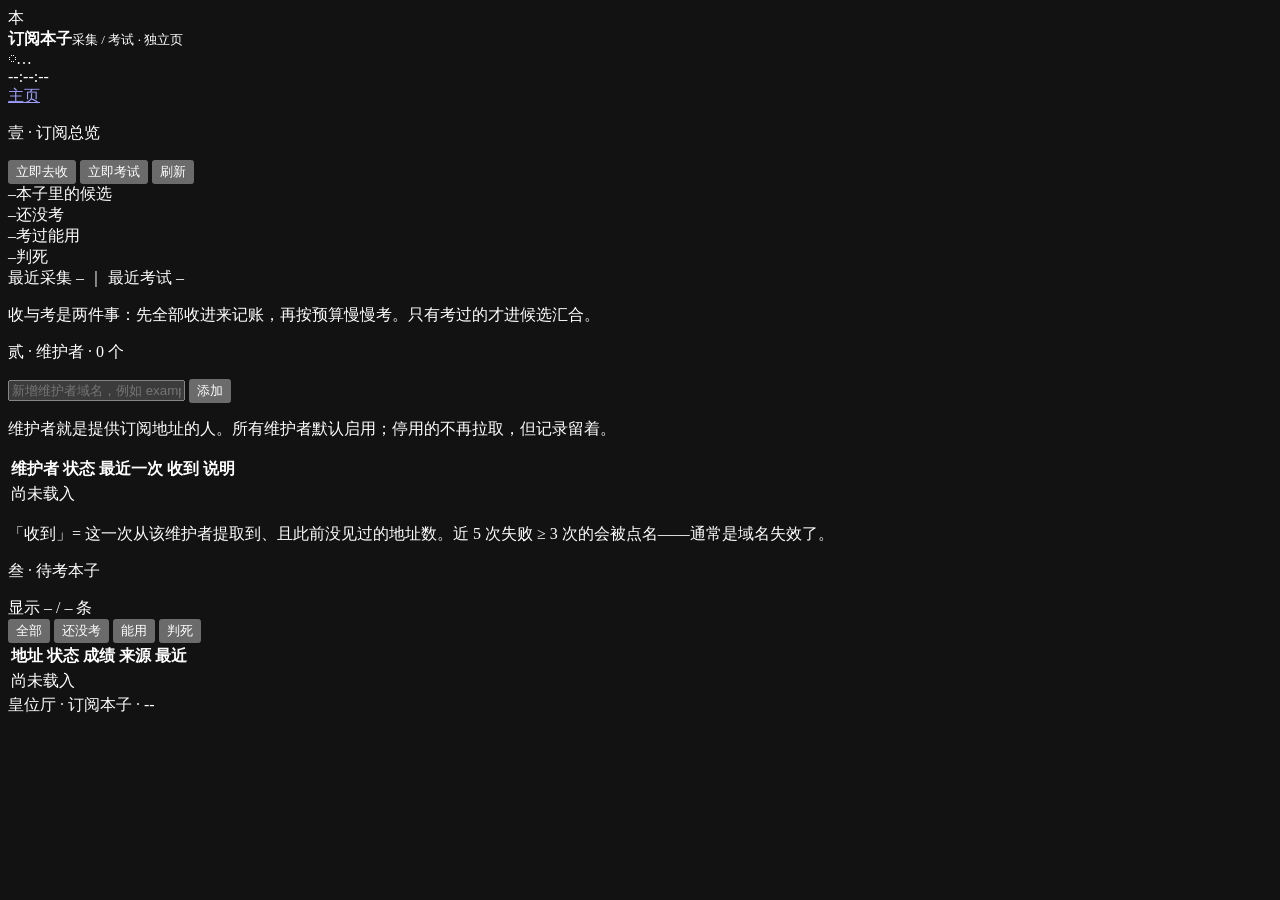
==== web/static/subscription.html @ 75a99f47 "feat(subscription): 订阅区迁出独立页 /subscription + TG 推送可靠性 订阅区拆成独立页面，主页与订阅页各有切换按钮： - 新增 /subscription 路由与" ====
<!doctype html>
<html lang="zh-CN">
<head>
<meta charset="utf-8">
<meta name="viewport" content="width=device-width, initial-scale=1">
<meta name="color-scheme" content="dark">
<link rel="icon" href="data:,">
<title>皇位厅 · 订阅本子</title>
<link rel="stylesheet" href="/styles.css?v=20261105b">
</head>
<body>

<header class="topbar">
  <div class="brand">
    <span class="brand-glyph" aria-hidden="true">本</span>
    <div><strong>订阅本子</strong><small>采集 / 考试 · 独立页</small></div>
  </div>
  <div class="top-status"><span class="st idle" id="subDot">◌</span><span id="subStateLine">…</span></div>
  <span class="clock mono" id="clock">--:--:--</span>
  <div class="drawerbar">
    <a class="btn mini" id="homeNav" href="/">主页</a>
  </div>
</header>

<main class="stage">

  <!-- 壹 · 总览 -->
  <section class="card" aria-label="订阅总览">
    <div class="head-row">
      <p class="overline">壹 · 订阅总览</p>
      <div class="actions">
        <button class="btn mini" id="subHarvestBtn" type="button">立即去收</button>
        <button class="btn mini" id="subProbeBtn" type="button">立即考试</button>
        <button class="btn mini" id="subRefreshBtn" type="button">刷新</button>
      </div>
    </div>
    <div class="tally sub-tally" aria-live="polite">
      <div><span class="n mono" id="subTallyTotal">–</span><span class="u">本子里的候选</span></div>
      <div><span class="n mono" id="subTallyPending">–</span><span class="u">还没考</span></div>
      <div><span class="n mono" id="subTallyPass">–</span><span class="u">考过能用</span></div>
      <div><span class="n mono" id="subTallyFail">–</span><span class="u">判死</span></div>
    </div>
    <div class="cololine mono" id="subTimeline">最近采集 – ｜ 最近考试 –</div>
    <div class="degraded" id="subErrorFlag" hidden></div>
    <p class="foot">收与考是两件事：先全部收进来记账，再按预算慢慢考。只有考过的才进候选汇合。</p>
  </section>

  <!-- 贰 · 维护者 -->
  <section class="card" aria-label="订阅维护者">
    <div class="head-row">
      <p class="overline">贰 · 维护者 · <span id="subMaintainerCount">0</span> 个</p>
    </div>
    <div class="supply-row">
      <input id="subAddInput" type="text" placeholder="新增维护者域名，例如 example.com（可一次贴多个，空格或逗号分隔）" autocomplete="off">
      <button class="btn" id="subAddBtn" type="button">添加</button>
    </div>
    <p class="hintline">维护者就是提供订阅地址的人。所有维护者默认启用；停用的不再拉取，但记录留着。</p>
    <div class="table-wrap"><table aria-label="订阅维护者">
      <thead><tr><th>维护者</th><th>状态</th><th class="mono">最近一次</th><th class="mono">收到</th><th>说明</th><th></th></tr></thead>
      <tbody id="subMaintainerBody"><tr><td colspan="6" class="inline-status">尚未载入</td></tr></tbody>
    </table></div>
    <p class="foot">「收到」= 这一次从该维护者提取到、且此前没见过的地址数。近 5 次失败 ≥ 3 次的会被点名——通常是域名失效了。</p>
  </section>

  <!-- 叁 · 待考本子 -->
  <section class="card" aria-label="待考本子">
    <div class="head-row">
      <p class="overline">叁 · 待考本子</p>
      <div class="actions"><span class="foot" style="margin:0" id="subEntryFoot">显示 – / – 条</span></div>
    </div>
    <div class="sub-filter" id="subFilter" role="tablist" aria-label="按状态筛选">
      <button class="btn mini on" type="button" data-state="all">全部</button>
      <button class="btn mini" type="button" data-state="pending">还没考</button>
      <button class="btn mini" type="button" data-state="pass">能用</button>
      <button class="btn mini" type="button" data-state="fail">判死</button>
    </div>
    <div class="table-wrap"><table aria-label="待考本子">
      <thead><tr><th>地址</th><th>状态</th><th class="mono">成绩</th><th>来源</th><th>最近</th><th></th></tr></thead>
      <tbody id="subEntryBody"><tr><td colspan="6" class="inline-status">尚未载入</td></tr></tbody>
    </table></div>
  </section>

</main>

<footer class="foot">皇位厅 · 订阅本子 · <span id="footClock">--</span></footer>
<div class="toast" id="toast" role="status" aria-live="polite"></div>
<script src="/app.js?v=20261105b"></script>
</body>
</html>
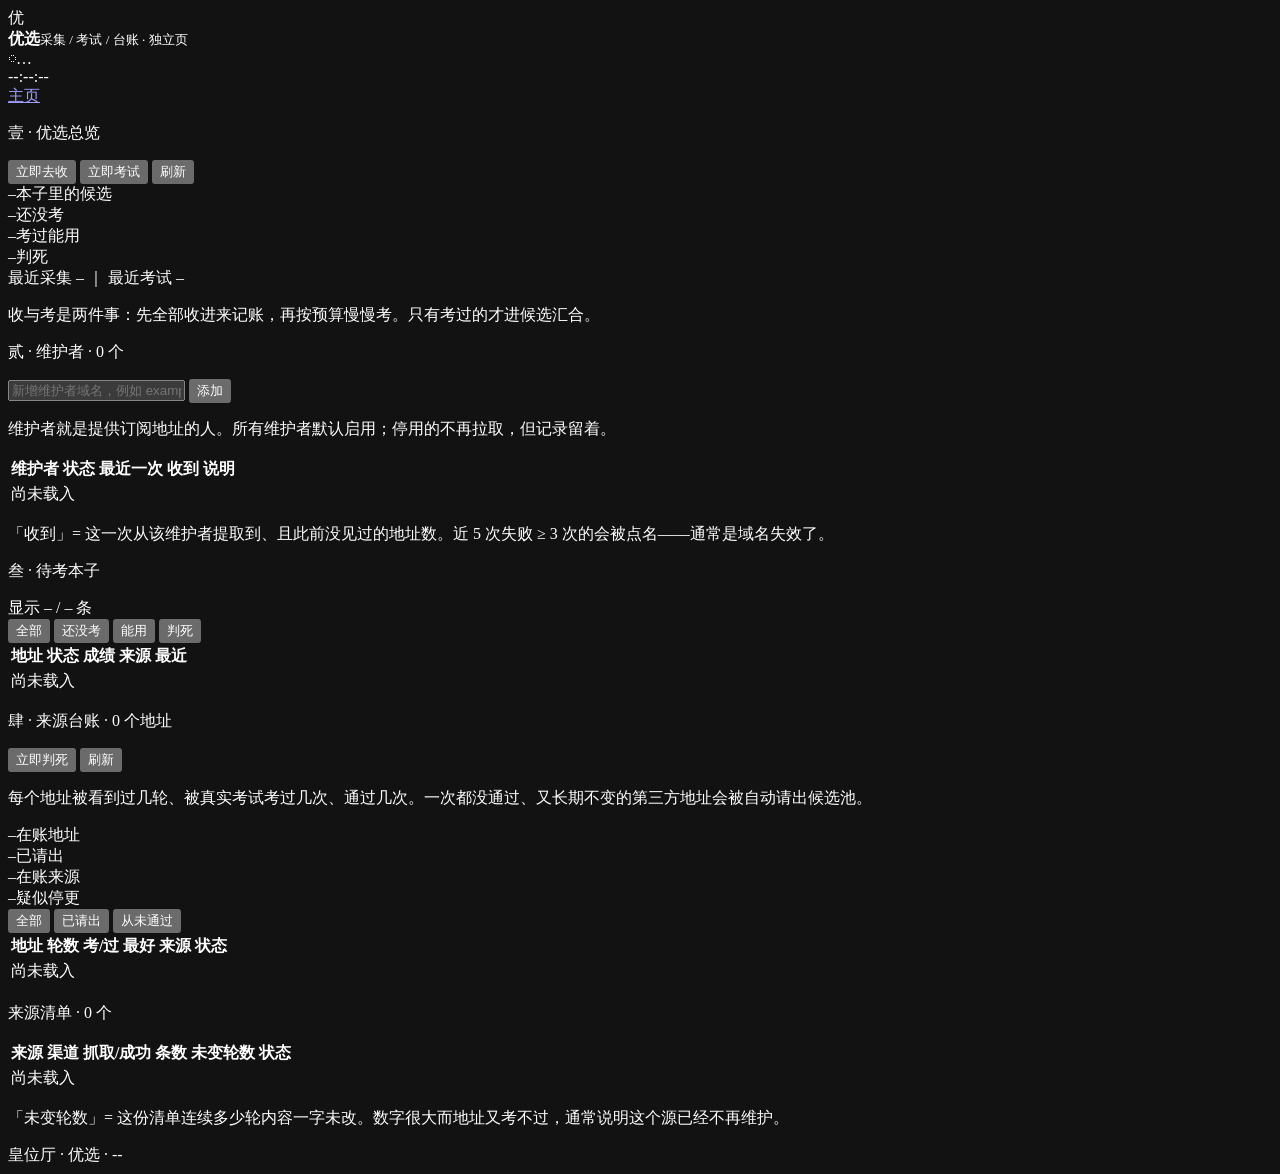
==== commit 2ff68db5: "feat(web): source ledger tracks per-IP and per-source quality; rename subscription page to 优选" ====
--- a/web/static/subscription.html
+++ b/web/static/subscription.html
@@ -5,15 +5,15 @@
 <meta name="viewport" content="width=device-width, initial-scale=1">
 <meta name="color-scheme" content="dark">
 <link rel="icon" href="data:,">
-<title>皇位厅 · 订阅本子</title>
-<link rel="stylesheet" href="/styles.css?v=20261105b">
+<title>皇位厅 · 优选</title>
+<link rel="stylesheet" href="/styles.css?v=20261113a">
 </head>
 <body>
 
 <header class="topbar">
   <div class="brand">
-    <span class="brand-glyph" aria-hidden="true">本</span>
-    <div><strong>订阅本子</strong><small>采集 / 考试 · 独立页</small></div>
+    <span class="brand-glyph" aria-hidden="true">优</span>
+    <div><strong>优选</strong><small>采集 / 考试 / 台账 · 独立页</small></div>
   </div>
   <div class="top-status"><span class="st idle" id="subDot">◌</span><span id="subStateLine">…</span></div>
   <span class="clock mono" id="clock">--:--:--</span>
@@ -25,9 +25,9 @@
 <main class="stage">
 
   <!-- 壹 · 总览 -->
-  <section class="card" aria-label="订阅总览">
+  <section class="card" aria-label="优选总览">
     <div class="head-row">
-      <p class="overline">壹 · 订阅总览</p>
+      <p class="overline">壹 · 优选总览</p>
       <div class="actions">
         <button class="btn mini" id="subHarvestBtn" type="button">立即去收</button>
         <button class="btn mini" id="subProbeBtn" type="button">立即考试</button>
@@ -80,10 +80,45 @@
     </table></div>
   </section>
 
+  <!-- 肆 · 来源台账 -->
+  <section class="card" aria-label="来源台账">
+    <div class="head-row">
+      <p class="overline">肆 · 来源台账 · <span id="ledgerCount">0</span> 个地址</p>
+      <div class="actions">
+        <button class="btn mini" id="ledgerEvalBtn" type="button">立即判死</button>
+        <button class="btn mini" id="ledgerRefreshBtn" type="button">刷新</button>
+      </div>
+    </div>
+    <p class="hintline">每个地址被看到过几轮、被真实考试考过几次、通过几次。一次都没通过、又长期不变的第三方地址会被自动请出候选池。</p>
+    <div class="tally sub-tally" aria-live="polite">
+      <div><span class="n mono" id="ledgerTracked">–</span><span class="u">在账地址</span></div>
+      <div><span class="n mono" id="ledgerExcluded">–</span><span class="u">已请出</span></div>
+      <div><span class="n mono" id="ledgerSources">–</span><span class="u">在账来源</span></div>
+      <div><span class="n mono" id="ledgerStale">–</span><span class="u">疑似停更</span></div>
+    </div>
+    <div class="sub-filter" id="ledgerFilter" role="tablist" aria-label="按台账状态筛选">
+      <button class="btn mini on" type="button" data-filter="all">全部</button>
+      <button class="btn mini" type="button" data-filter="excluded">已请出</button>
+      <button class="btn mini" type="button" data-filter="never-passed">从未通过</button>
+    </div>
+    <div class="table-wrap"><table aria-label="来源台账">
+      <thead><tr><th>地址</th><th class="mono">轮数</th><th class="mono">考/过</th><th class="mono">最好</th><th>来源</th><th>状态</th><th></th></tr></thead>
+      <tbody id="ledgerBody"><tr><td colspan="7" class="inline-status">尚未载入</td></tr></tbody>
+    </table></div>
+    <div class="head-row" style="margin-top:18px">
+      <p class="overline">来源清单 · <span id="ledgerSourceCount">0</span> 个</p>
+    </div>
+    <div class="table-wrap"><table aria-label="来源清单">
+      <thead><tr><th>来源</th><th>渠道</th><th class="mono">抓取/成功</th><th class="mono">条数</th><th class="mono">未变轮数</th><th>状态</th></tr></thead>
+      <tbody id="ledgerSourceBody"><tr><td colspan="6" class="inline-status">尚未载入</td></tr></tbody>
+    </table></div>
+    <p class="foot">「未变轮数」= 这份清单连续多少轮内容一字未改。数字很大而地址又考不过，通常说明这个源已经不再维护。</p>
+  </section>
+
 </main>
 
-<footer class="foot">皇位厅 · 订阅本子 · <span id="footClock">--</span></footer>
+<footer class="foot">皇位厅 · 优选 · <span id="footClock">--</span></footer>
 <div class="toast" id="toast" role="status" aria-live="polite"></div>
-<script src="/app.js?v=20261105b"></script>
+<script src="/app.js?v=20261113a"></script>
 </body>
 </html>
